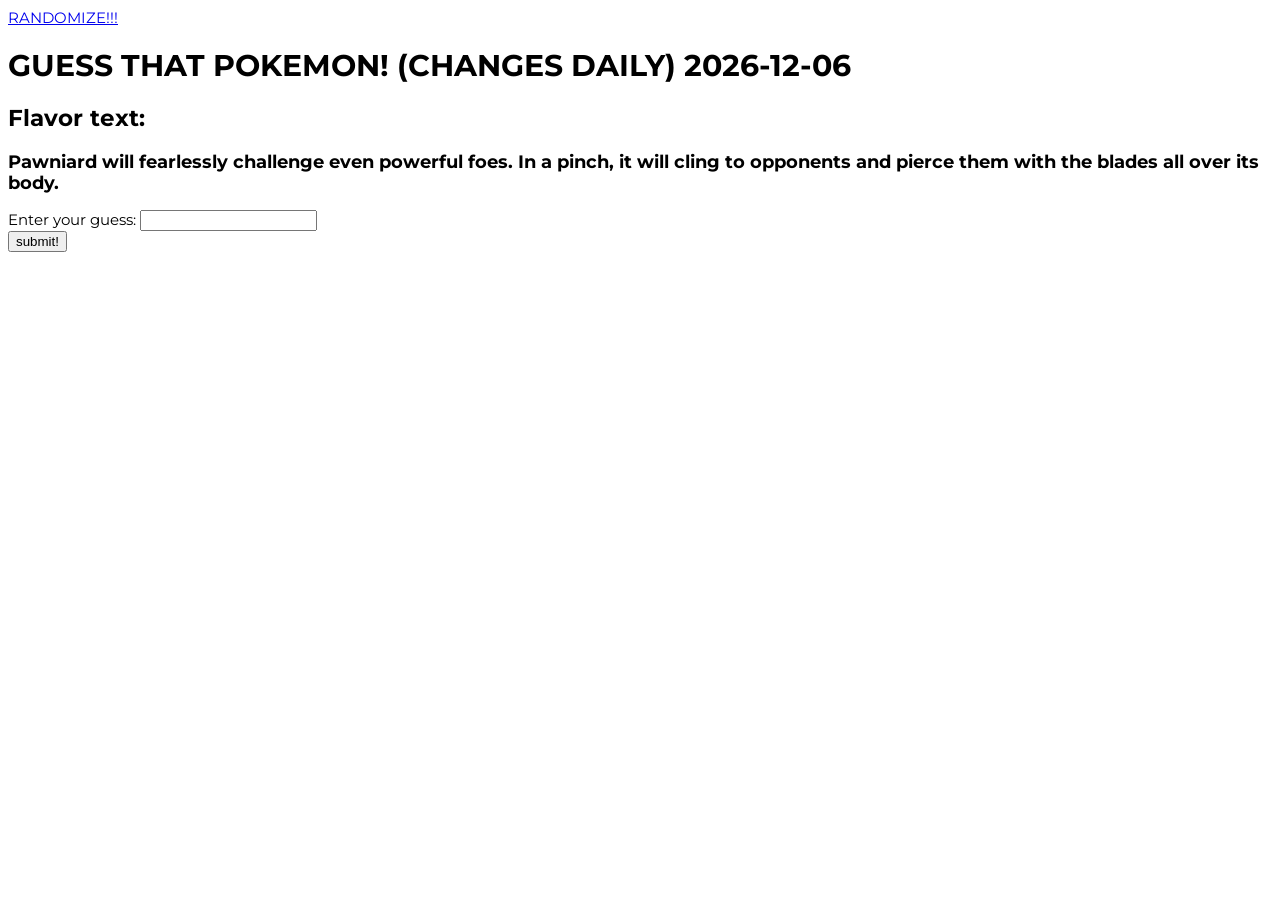
==== index.html @ d34cbafd "Versioning for css Updated stylesheet link version and cleaned up HTML." ====
<!doctype html>
<html lang="en-US">
  <head>
    <script async src="scripts\script.js?version=0.1"></script>
    <script async src="scripts\globalVars.js?version=0.01"></script>
    <link href="styles\style.css?version=0.01" rel="stylesheet" />
    <meta charset="utf-8" />
    <meta name="viewport" content="width=device-width" />
    <link rel="preconnect" href="https://fonts.googleapis.com">
    <link rel="preconnect" href="https://fonts.gstatic.com" crossorigin>
    <link href="https://fonts.googleapis.com/css2?family=Montserrat:ital,wght@0,100..900;1,100..900&display=swap" rel="stylesheet">
    <title>My test page</title>
  </head>
  <body>
      <div>
        <a href="random.html">RANDOMIZE!!!</a>
        <h1 class="title">GUESS THAT POKEMON! (CHANGES DAILY)</h1>
        <h2>Flavor text:</h2>
        <h3 class="flavor">tet</h3>
      </div>
    <div class="BFD">

      <div class = "hide">
          <p>The card you were guessing:</p>
          <img
          id="pkmnCard"
          src="https://assets.tcgdex.net/en/sm/sm2/11/high.webp"
          alt="Pokemon Image" 
            width="233.333" 
            height = "330">

      </div>
      <div class = "hints">
        <p class="hint1">PlaceholderHint</p>
        <p class="guess1">guessLine</p>
        <p class="hint2">PlaceholderHint</p>
        <p class="guess2">guessLine</p>
        <p class="hint3">PlaceholderHint</p>
        <p class="guess3">guessLine</p>
        <p class="hint4">PlaceholderHint</p>
        <p class="guess4">guessLine</p>
        <h3 class="winORlose">PlaceholderdDecision</h3>
      </div>
      <div>
        <form action="" method="get" id="guess">
          <div class="form-example">
            <label for="name">Enter your guess: </label>
            <input type="text" name="guessBox" id="guessBox" required />
          </div>
          <div class="form-example">
            <input type="submit" value="submit!" />
          </div>
        </form>
      </div>
    </div>
  </body>
</html>
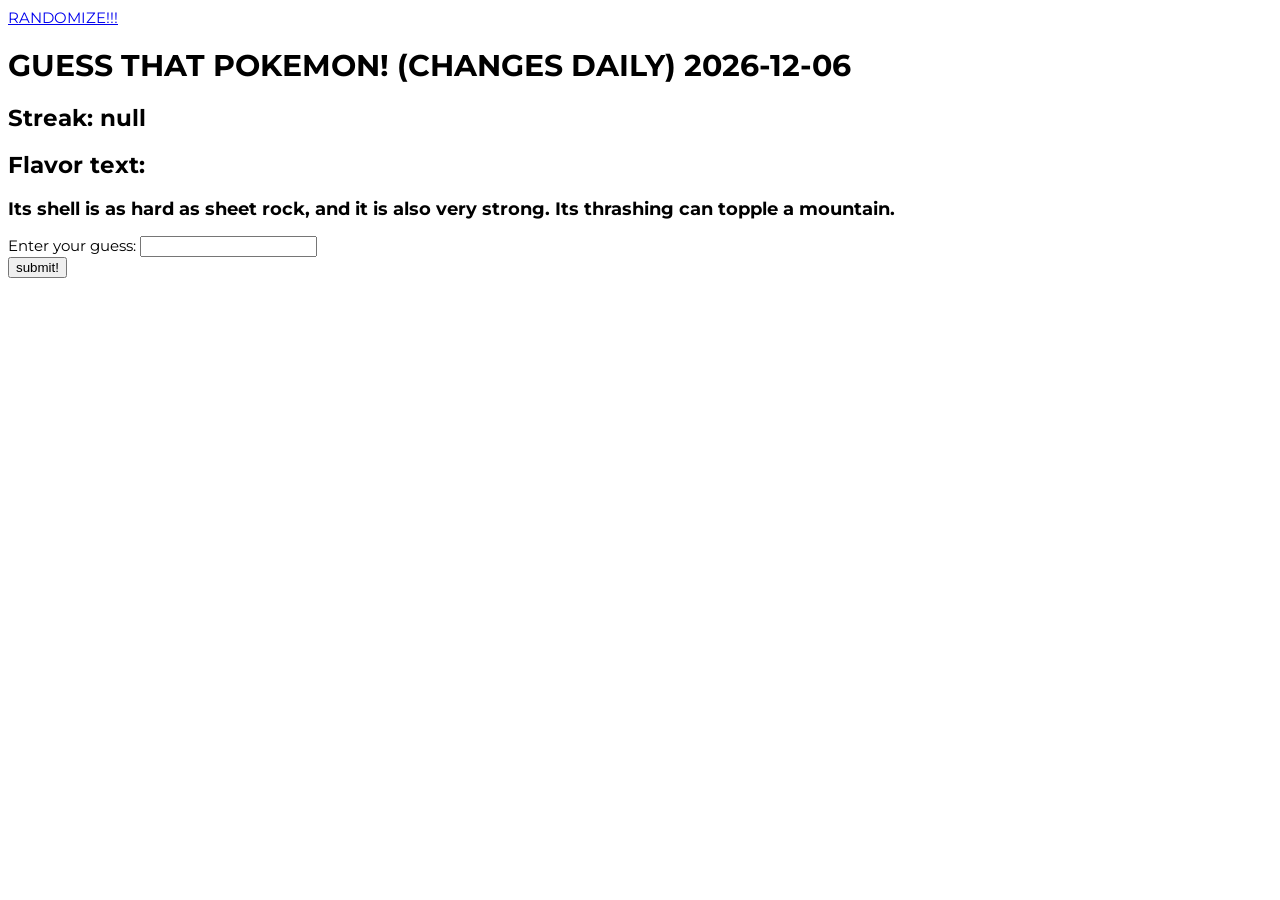
==== commit 1c277376: "Added autocomplete and Streak" ====
--- a/index.html
+++ b/index.html
@@ -1,9 +1,10 @@
 <!doctype html>
 <html lang="en-US">
   <head>
-    <script async src="scripts\script.js?version=0.1"></script>
-    <script async src="scripts\globalVars.js?version=0.01"></script>
-    <link href="styles\style.css?version=0.01" rel="stylesheet" />
+    <script async src="scripts\script.js?version=0.2"></script>
+    <script async src="scripts\autocomplete.js?version=0.1"></script>
+    <script async src="scripts\globalVars.js?version=0.02"></script>
+    <link href="styles\style.css" rel="stylesheet" />
     <meta charset="utf-8" />
     <meta name="viewport" content="width=device-width" />
     <link rel="preconnect" href="https://fonts.googleapis.com">
@@ -15,6 +16,7 @@
       <div>
         <a href="random.html">RANDOMIZE!!!</a>
         <h1 class="title">GUESS THAT POKEMON! (CHANGES DAILY)</h1>
+        <h2 class="streak">Streak:</h2>
         <h2>Flavor text:</h2>
         <h3 class="flavor">tet</h3>
       </div>
@@ -45,7 +47,8 @@
         <form action="" method="get" id="guess">
           <div class="form-example">
             <label for="name">Enter your guess: </label>
-            <input type="text" name="guessBox" id="guessBox" required />
+            <input list="pkmns" type="text" name="guessBox" id="guessBox" required />
+            <datalist id="pkmns"></datalist>
           </div>
           <div class="form-example">
             <input type="submit" value="submit!" />
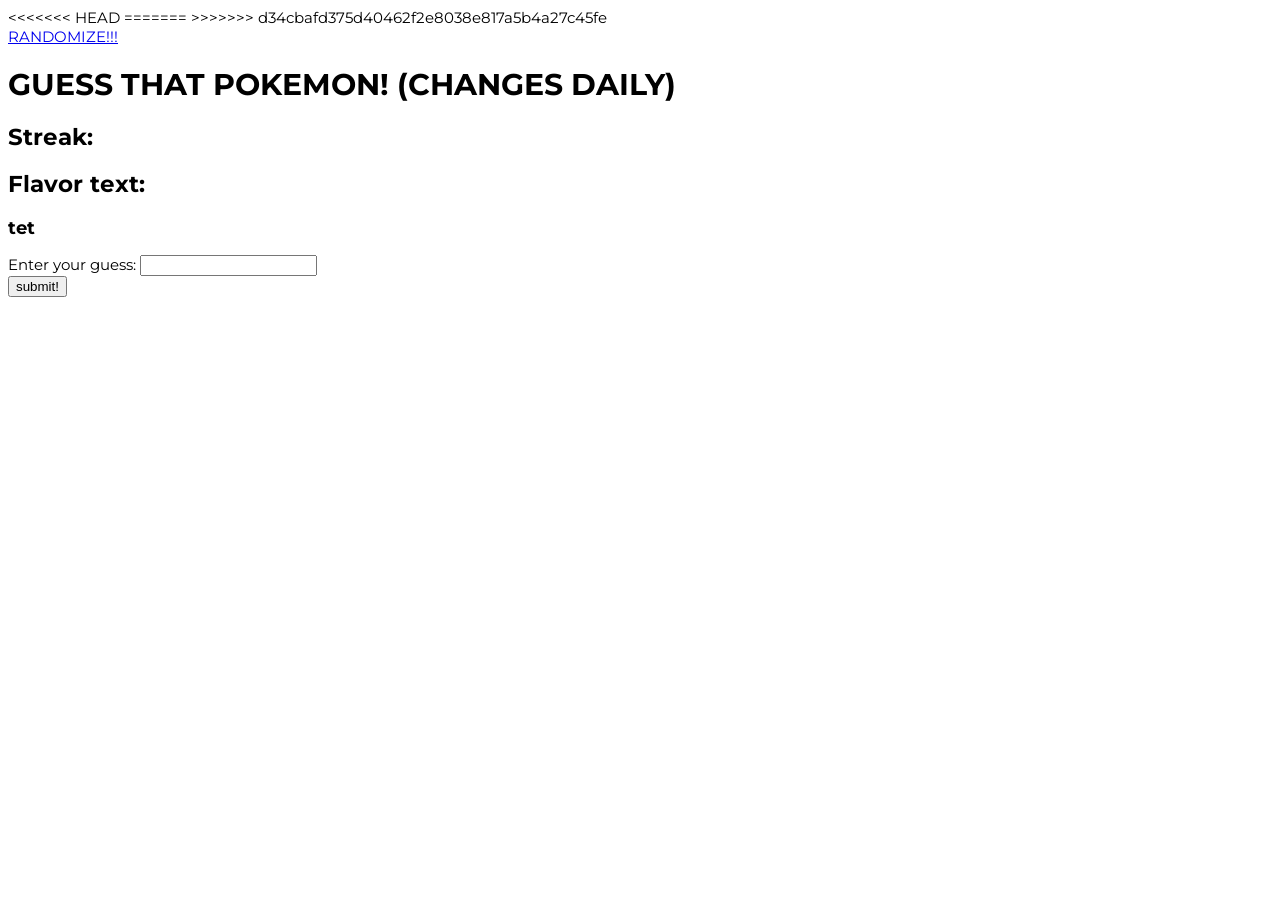
==== commit c6c2285c: "autocomplete and streak" ====
--- a/index.html
+++ b/index.html
@@ -1,10 +1,16 @@
 <!doctype html>
 <html lang="en-US">
   <head>
+<<<<<<< HEAD
     <script async src="scripts\script.js?version=0.2"></script>
     <script async src="scripts\autocomplete.js?version=0.1"></script>
     <script async src="scripts\globalVars.js?version=0.02"></script>
     <link href="styles\style.css" rel="stylesheet" />
+=======
+    <script async src="scripts\script.js?version=0.1"></script>
+    <script async src="scripts\globalVars.js?version=0.01"></script>
+    <link href="styles\style.css?version=0.01" rel="stylesheet" />
+>>>>>>> d34cbafd375d40462f2e8038e817a5b4a27c45fe
     <meta charset="utf-8" />
     <meta name="viewport" content="width=device-width" />
     <link rel="preconnect" href="https://fonts.googleapis.com">
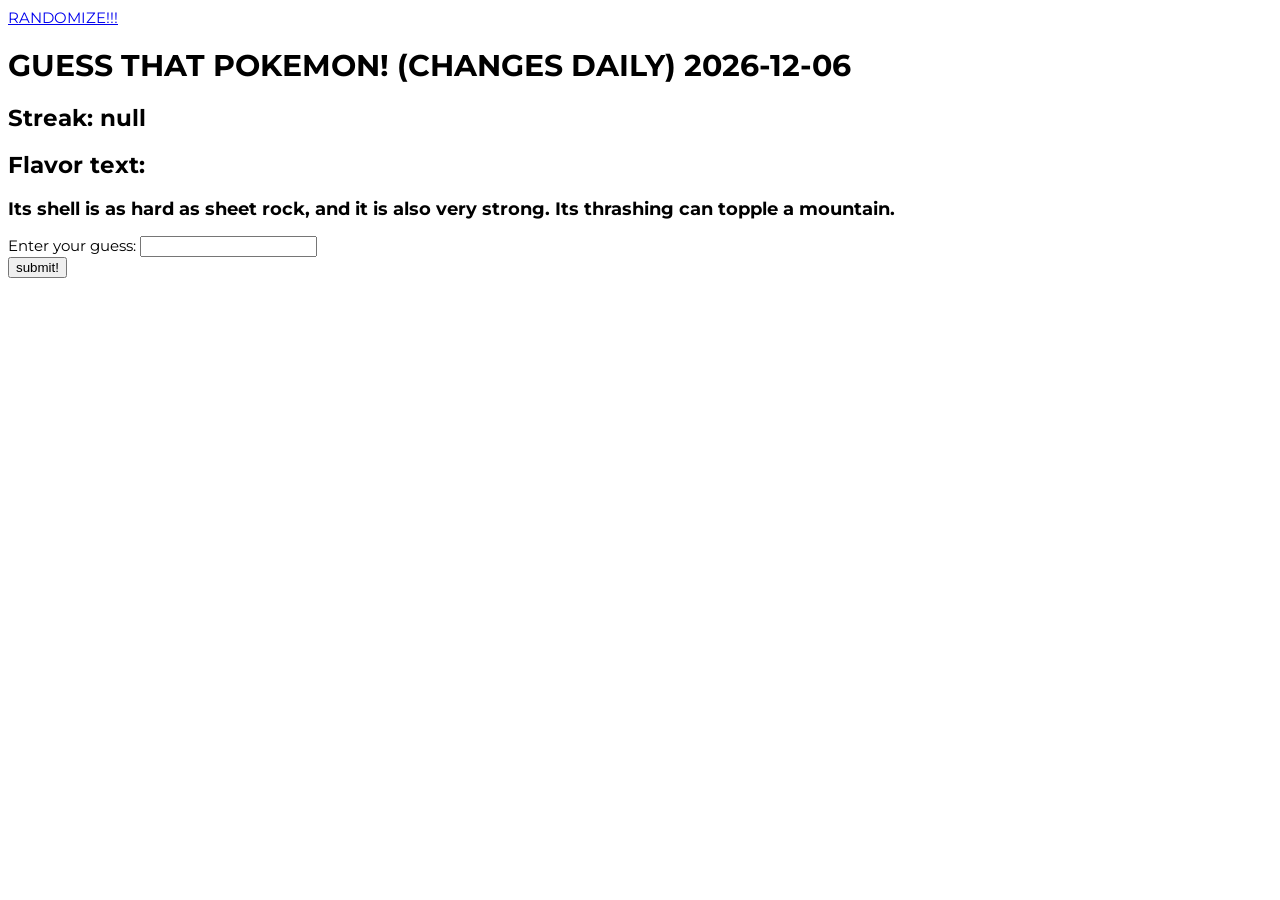
==== commit f8faab93: "autocomplete and streak" ====
--- a/index.html
+++ b/index.html
@@ -1,16 +1,10 @@
 <!doctype html>
 <html lang="en-US">
   <head>
-<<<<<<< HEAD
     <script async src="scripts\script.js?version=0.2"></script>
     <script async src="scripts\autocomplete.js?version=0.1"></script>
     <script async src="scripts\globalVars.js?version=0.02"></script>
     <link href="styles\style.css" rel="stylesheet" />
-=======
-    <script async src="scripts\script.js?version=0.1"></script>
-    <script async src="scripts\globalVars.js?version=0.01"></script>
-    <link href="styles\style.css?version=0.01" rel="stylesheet" />
->>>>>>> d34cbafd375d40462f2e8038e817a5b4a27c45fe
     <meta charset="utf-8" />
     <meta name="viewport" content="width=device-width" />
     <link rel="preconnect" href="https://fonts.googleapis.com">
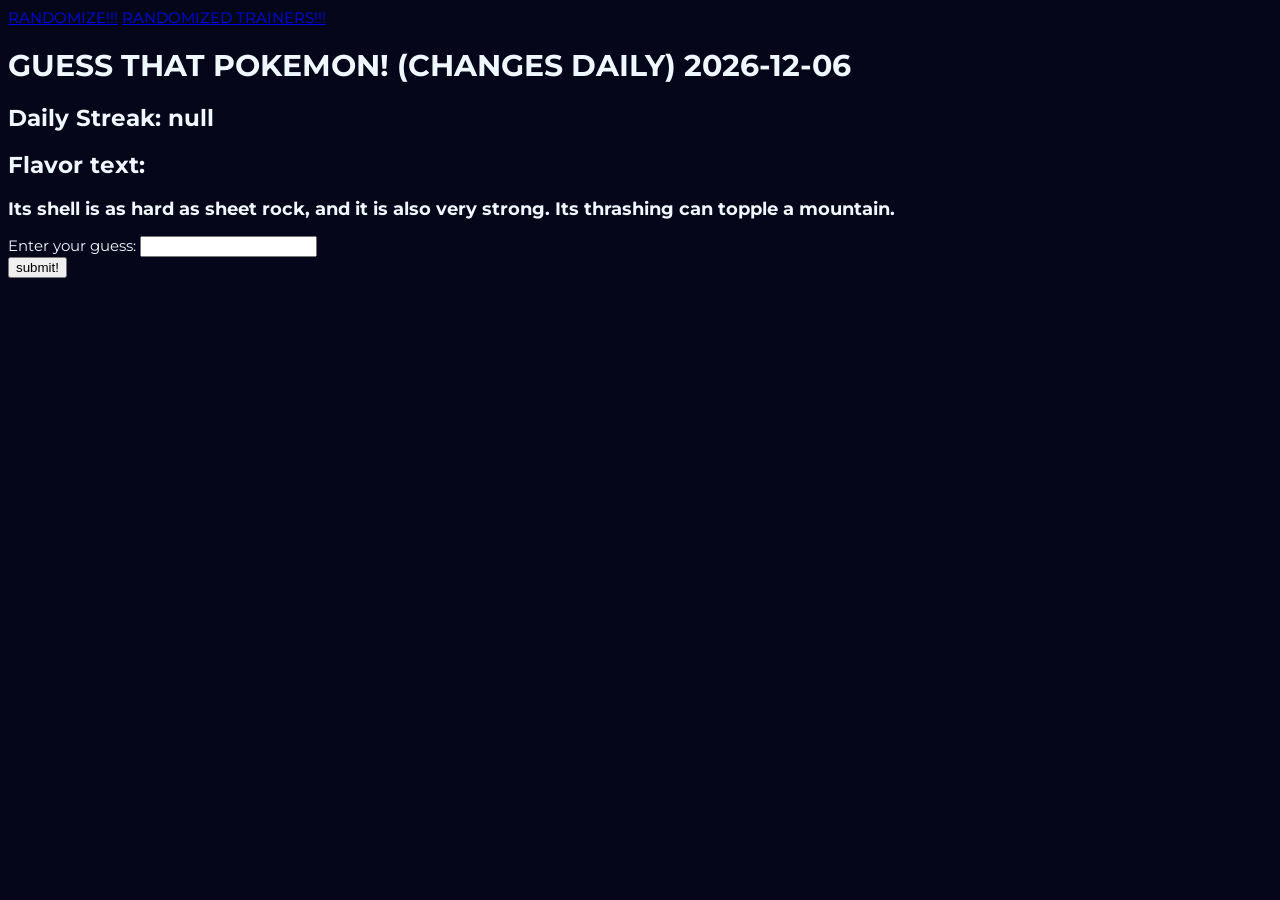
==== commit 14b52a38: "added a trainer guessing mode" ====
--- a/index.html
+++ b/index.html
@@ -15,6 +15,7 @@
   <body>
       <div>
         <a href="random.html">RANDOMIZE!!!</a>
+        <a href="trainer.html">RANDOMIZED TRAINERS!!!</a>
         <h1 class="title">GUESS THAT POKEMON! (CHANGES DAILY)</h1>
         <h2 class="streak">Streak:</h2>
         <h2>Flavor text:</h2>
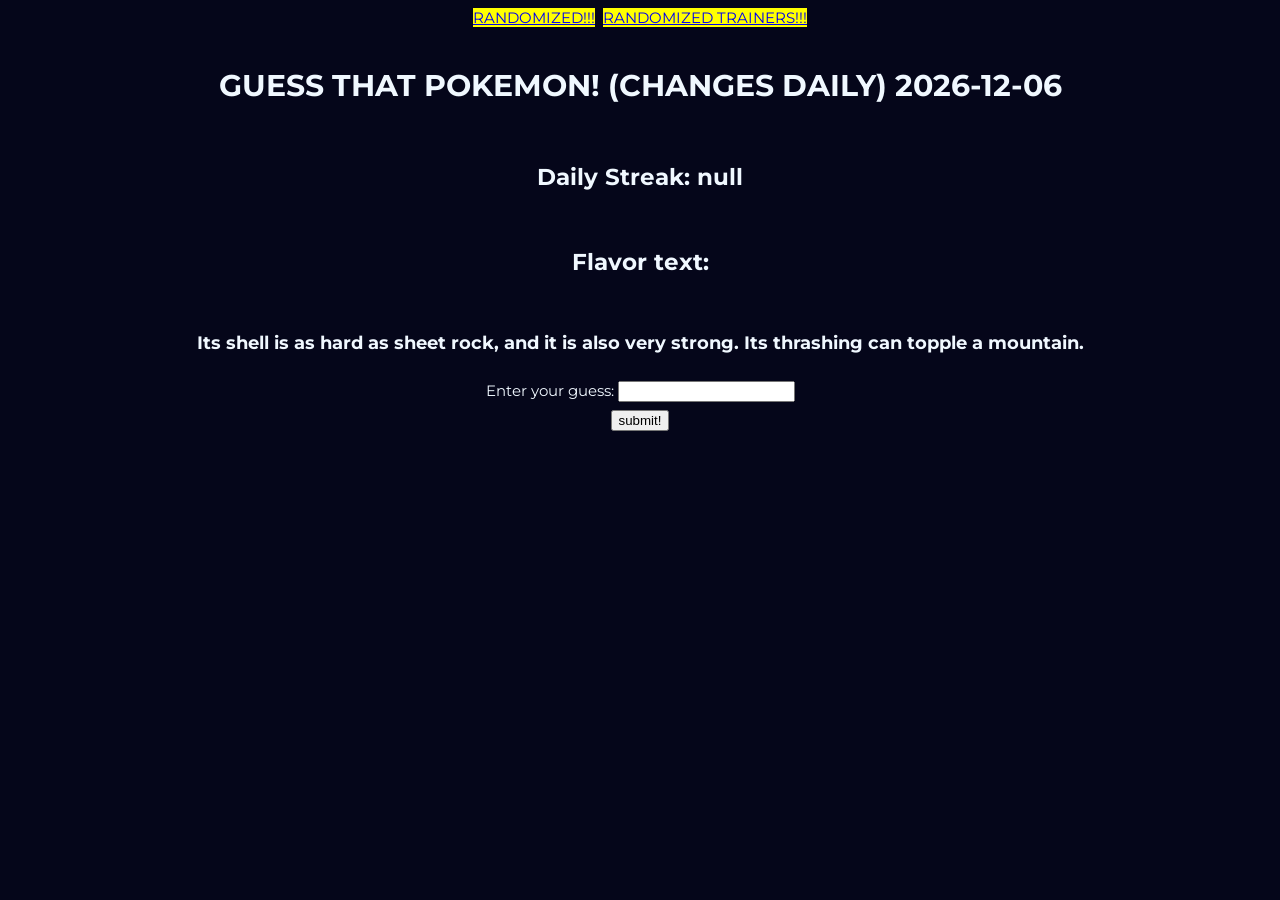
==== commit 107ca622: "Daily fix and css changes" ====
--- a/index.html
+++ b/index.html
@@ -13,9 +13,11 @@
     <title>My test page</title>
   </head>
   <body>
-      <div>
-        <a href="random.html">RANDOMIZE!!!</a>
-        <a href="trainer.html">RANDOMIZED TRAINERS!!!</a>
+      <div class="important">
+        <div class="links">
+          <a href="random.html">RANDOMIZED!!!</a>
+          <a href="trainer.html">RANDOMIZED TRAINERS!!!</a>
+        </div>
         <h1 class="title">GUESS THAT POKEMON! (CHANGES DAILY)</h1>
         <h2 class="streak">Streak:</h2>
         <h2>Flavor text:</h2>
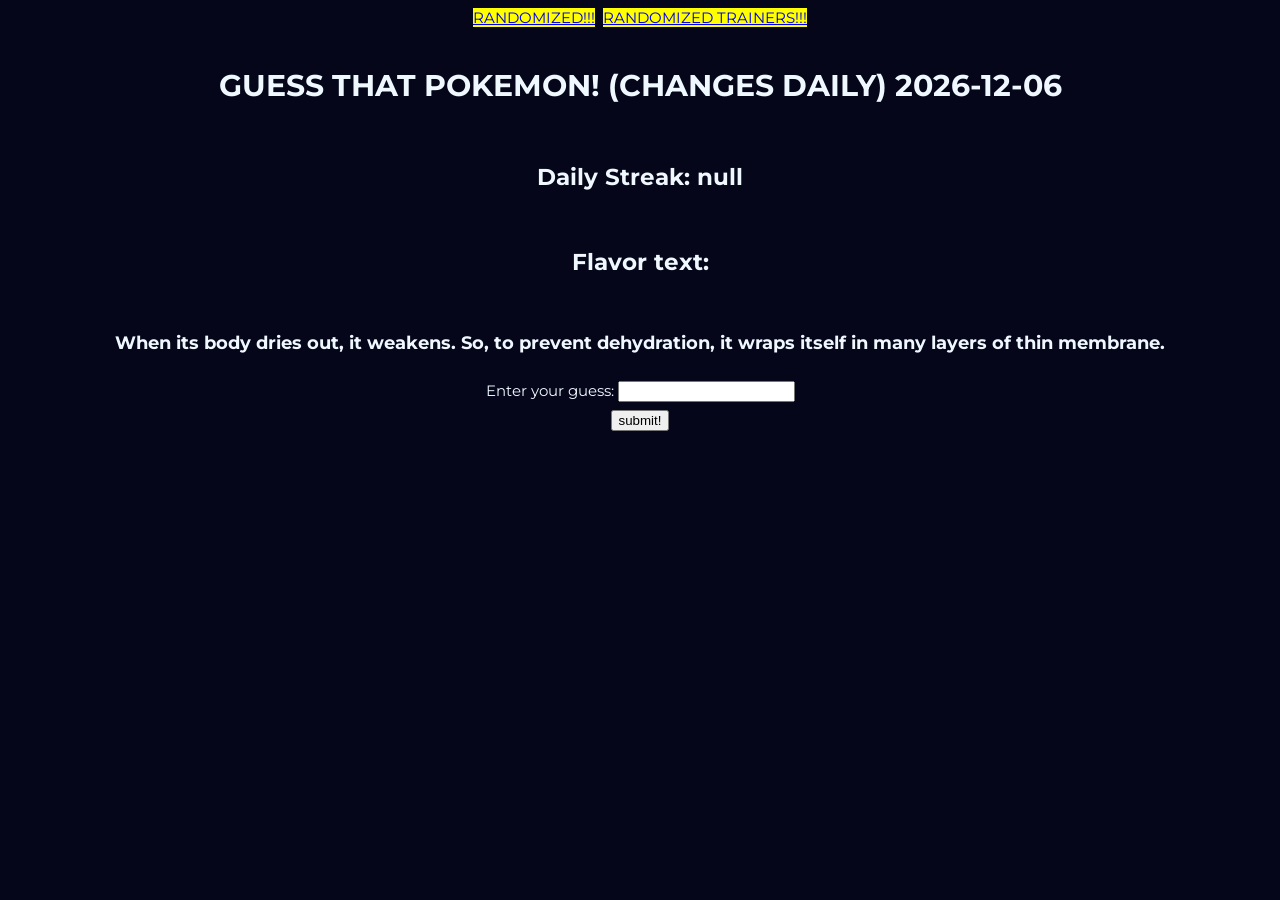
==== commit d24436c2: "Fixed pokemon List" ====
--- a/index.html
+++ b/index.html
@@ -1,7 +1,7 @@
 <!doctype html>
 <html lang="en-US">
   <head>
-    <script async src="scripts\script.js?version=0.2"></script>
+    <script async src="scripts\script.js?version=0.5"></script>
     <script async src="scripts\autocomplete.js?version=0.1"></script>
     <script async src="scripts\globalVars.js?version=0.02"></script>
     <link href="styles\style.css" rel="stylesheet" />
